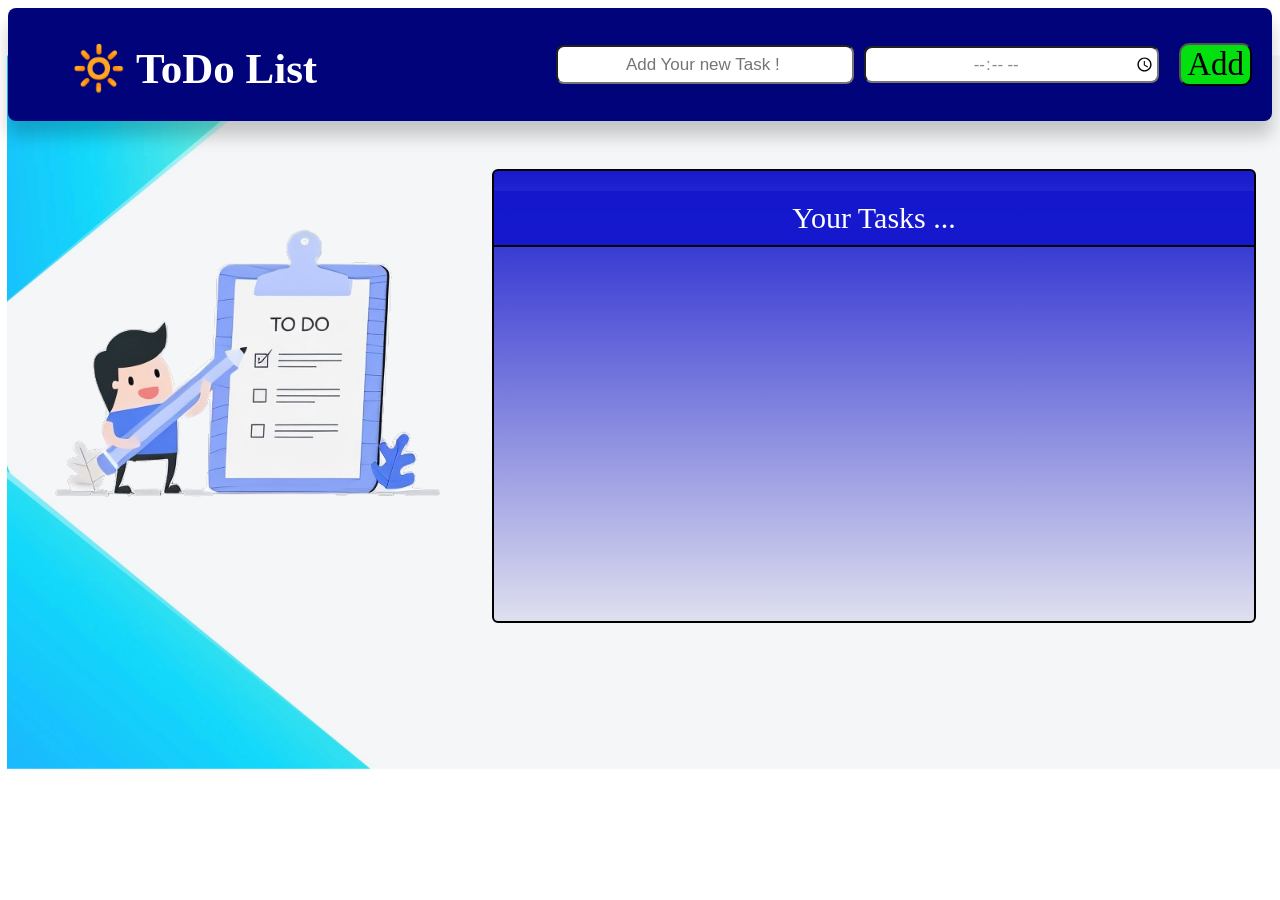
==== index.html @ bc2eb251 "Rename indext.html to index.html" ====
<!DOCTYPE html>
<html lang="en">


<head>
    <link rel="stylesheet" href="TodoApp.css">
    <meta charset="UTF-8">
    <meta name="viewport" content="width=device-width, initial-scale=1.0">
    <title>ToDo-App</title>
    <link href="https://fonts.googleapis.com/icon?family=Material+Icons" rel="stylesheet">
    <link rel="stylesheet" href="https://cdnjs.cloudflare.com/ajax/libs/font-awesome/4.7.0/css/font-awesome.min.css">
    <link href="https://fonts.googleapis.com/icon?family=Material+Icons" rel="stylesheet">
    <link rel="stylesheet" href="https://cdnjs.cloudflare.com/ajax/libs/font-awesome/4.7.0/css/font-awesome.min.css">
</head>


<body>


    <div id="Header">
        <h1 id="head">🔆 ToDo List</h1>
        <div id="Addinput">
            <input type="text" id="AddTask" placeholder="Add Your new Task ! ">
            <input type="time" id="time" placeholder="Add time ! ">
            <button type="button" id="add" onclick="Add()">Add</button>
        </div>

    </div>



    </div>


            <!-- <div>    <h2 id="text">Let's add your tasks to your todo list.</h2></div> -->


    <img src="todo.png" alt="" id="photo">
    <form>




        <div id="DisplayTask">
            <div id="taskhead">Your Tasks ...</div>
        </div>

        </div>

    </form>


    <script src="ToDoApp.js"></script>
</body>


</html>
---- TodoApp.css ----
body {
   background-image: url(footer.png);
   background-repeat: no-repeat;
   background-size: cover;
   z-index: 30;
}


#text{
 
   font-size: 25px;
   

}

form {
   border-radius: 6px;
   border: 2px solid black;
   height: 450px;
   /* margin-left: 500px; */
   background-color: #fadede;
   overflow-y: scroll;
   width: 760px;
   display: inline-block;
   background: #020024;
   background: linear-gradient(to bottom, #1518cdfc 0%, #6f6abb29 100%);

}

#taskhead{
   text-align: center;
   font-size: 30px;
   margin-top: 20px;
   margin-bottom: 20px;
   color: white;
   position: sticky;
   top: 0;
   background-color: #1518cdfc;
   padding: 10px;
   border-bottom: 2px solid black;  
   font-family: 'Times New Roman', Times, serif;


}

#photo {
   display: inline-block;
   margin-bottom: 100px;
   height: 320px;






}



h1 {
   text-align: center;
}


#placeholder {


   text-align: center;
   font-size: 20px;
   color: #888;
   margin-left: 150px;
   margin-bottom: 20px;



}

.BDelete {
   background-color: #f44336;
}


#add {
   background-color: #02e010;
   text-align: center;
   text-decoration: none;
   display: inline-block;
   font-size: 33px;
   cursor: pointer;
   border-radius: 10px;
   font-family: unset;
   margin-left: 20px;
}

#add:hover {
   background-color: #05a3e2;
}

#AddTask {
   text-align: center;
   font-size: 17px;
   color: #888;
   height: 33px;
   width: 290px;
   border-radius: 8px;
   font-family: sans-serif;
   /* margin-left: 640px; */
}

.Task {
   display: inline;
   font-size: 25px;
   margin-left: 20px;

}


#DisplayTask {
   display: inline;
   height: 100%;
   background-color: #006994;


}

.btnSide {
   float: right;
}

.Divshadow {
   box-shadow: 0 4px 8px rgba(0, 0, 0, 0.2);
   padding: 20px;
   margin: 25px;
   background-color: #ffffff;
   border-radius: 5px;
   display: block;

}

#Addinput {
   display: flex;
   align-items: center;
   margin-right: 20px;
   display: flex;
   justify-content: flex-end;
}

.Deleteb {
   color: #f44336;
   font-size: 25px;
   cursor: pointer !important;
   border: none;
   background-color: transparent;
}

.Editb {
   color: #1e89e8;
   font-size: 24px !important;
   cursor: pointer !important;
   margin-right: 25px;
   border: none;
   background-color: transparent;
}

#Header {
   background-color: #00037a;
   font-size: 20px;
   margin-bottom: 48px;
   box-shadow: 0 15px 17px rgba(0, 0, 0, 0.2);
   color: white;
   height: 113px;
   display: flex;
   justify-content: space-between;
   border-radius: 8px;

}

#head {
   font-size: 43px;
   margin-left: 64px;
   margin-top: 35px;
}

#time {
   text-align: center;
   font-size: 17px;
   color: #888;
   height: 33px;
   width: 290px;
   border-radius: 8px;
   font-family: sans-serif;
   margin-left: 10px;
}


@media only screen and (max-width: 370px) {
 form {
   border-radius: 6px;
   border: 2px solid black;
   /* height: 600px; 
   background-color: #ffe2fd;*/
}

#Addinput {
   display: flex;
   justify-content: center;
   width: 300px;
   margin: auto;
   align-items: center;
   margin-top: 35px;
   
}

} 

 @media only screen and (max-width: 1237px) {
 form {
   border-radius: 6px;
   border: 2px solid black;
    height: 600px; 
   margin-left: 0%;
   margin-right: 0%;
   background-color: #ffe2fd;
 } 

#Addinput {
   display: flex;
   justify-content: center;
   width: 300px;
   margin-top: 25px;
   margin: auto;
   align-items: center;
   margin-top: 35px;
} 
}
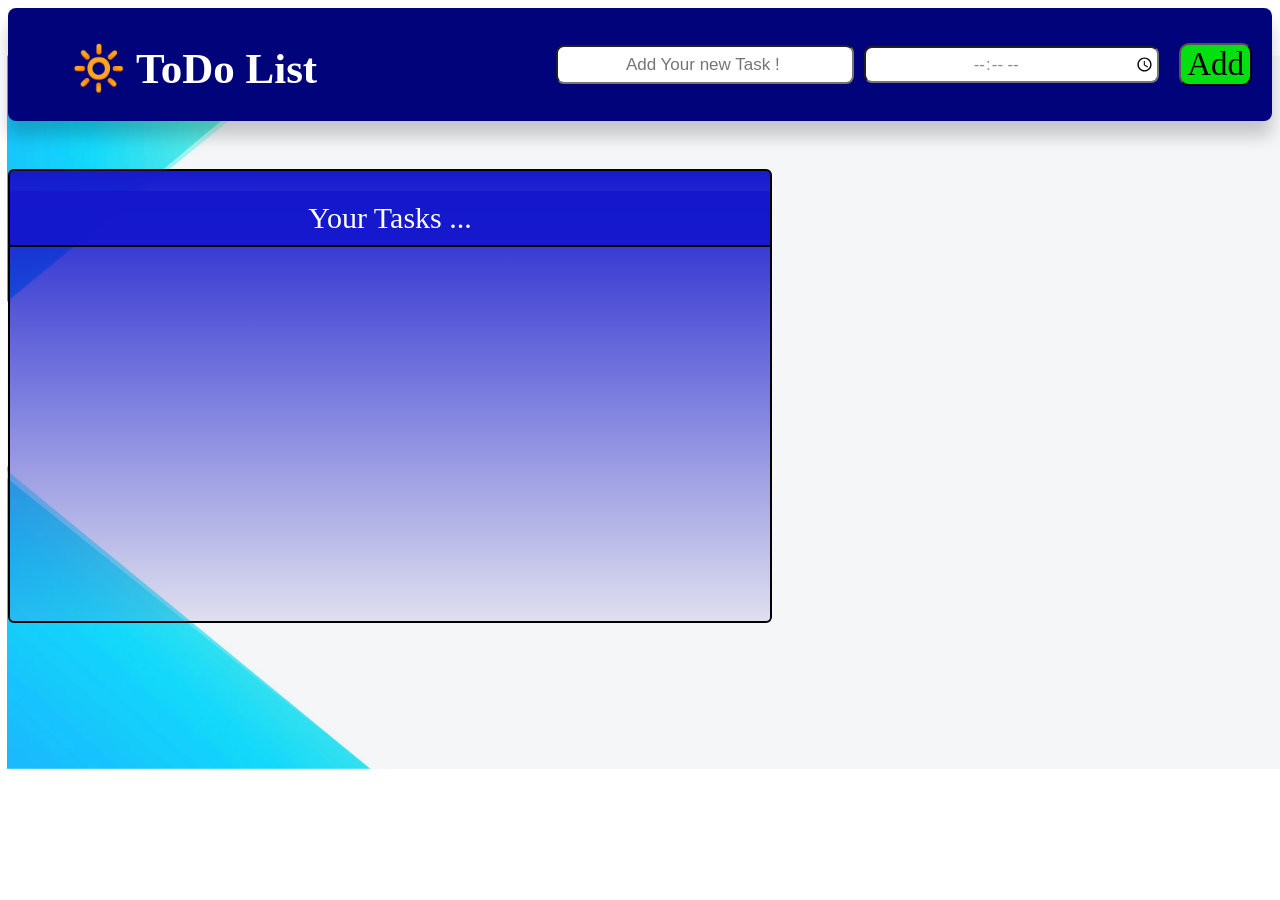
==== commit 24d508a1: "Update index.html" ====
--- a/index.html
+++ b/index.html
@@ -32,10 +32,12 @@
     </div>
 
 
-            <!-- <div>    <h2 id="text">Let's add your tasks to your todo list.</h2></div> -->
+    <!-- <div>
+        <h2 id="text"> <span style="font-size: 50px;">L</span>et's Add Your Tasks,<br> To Your Todo List.</h2>
+    </div> -->
 
-
-    <img src="todo.png" alt="" id="photo">
+<!-- 
+    <img src="todo.png" alt="" id="photo"> -->
     <form>
 
 
